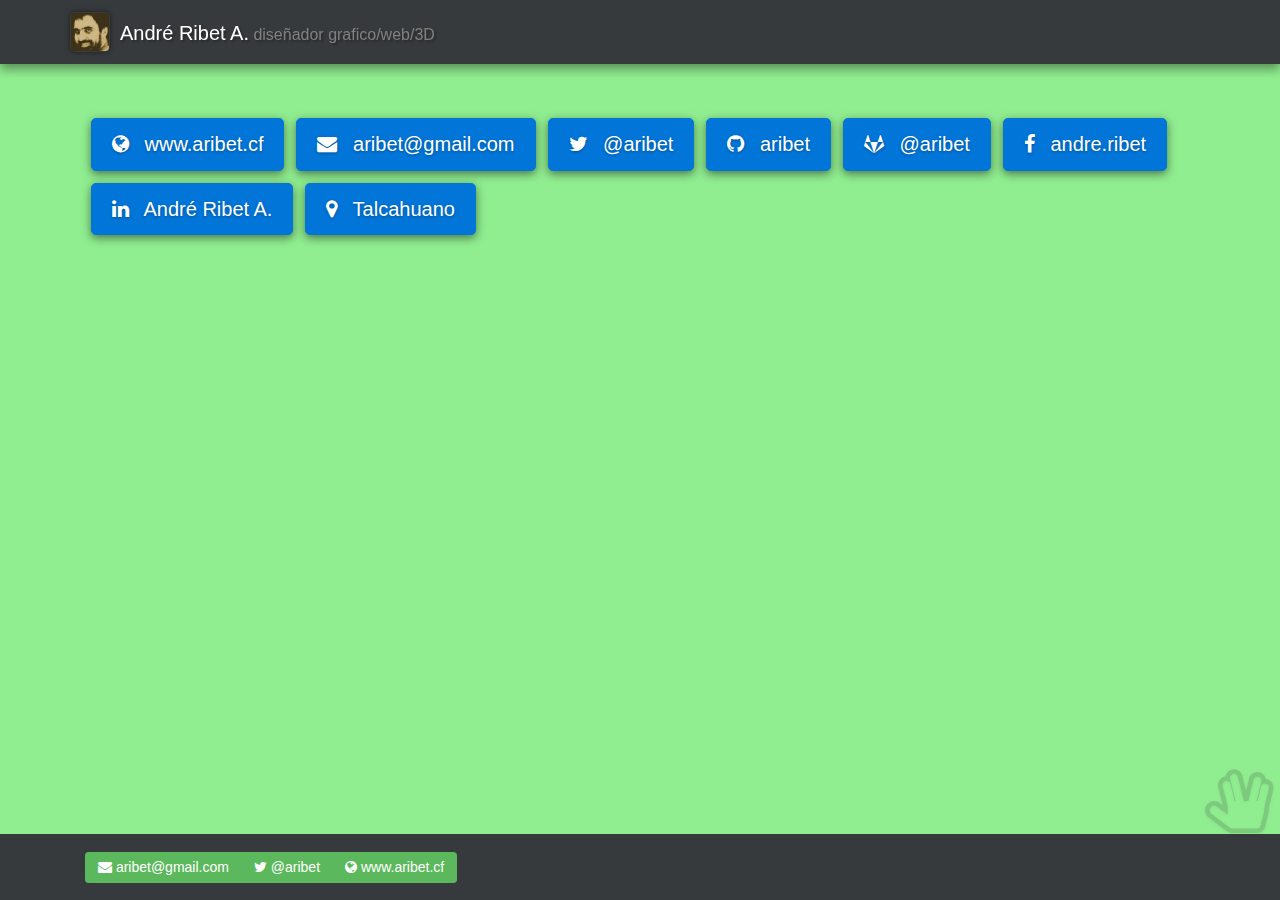
==== index.html @ 1052cd87 "Actualización de datos" ====
<!doctype html><html lang="es"><head><meta charset="UTF-8"><title>André Ribet A.</title><meta name="viewport" content="width=device-width,initial-scale=1,shrink-to-fit=no"><meta http-equiv="x-ua-compatible" content="ie=edge"><link rel="stylesheet" href="css/style.css" type="text/css"><script src="js/analytics.js"></script></head><body><header><div class="container-fuid"><nav><div class="container"><div class="row"><h1 class="navbar-brand"><img src="img/ar.jpeg" alt=""><span class="nombre">André Ribet A.</span><small> diseñador grafico/web/3D</small></h1></div></div></nav></div></header><main><div class="container"><div class="row"><div class="contenido col-xs-12"><a href="http://www.aribet.cf" title="vuele aquí mismo" target="_blank" data-toggle="tooltip" data-placement="top"><i class="fa fa-globe"></i> www.aribet.cf</a><a href="mailto:aribet@gmail.com" title="manda un mail, siempre los leo, siempre respondo" target="_blank" role="button" data-toggle="tooltip" data-placement="top"><i class="fa fa-envelope"></i> aribet@gmail.com</a><a href="http://twitter/aribet" title="a ratos digo algo" target="_blank" role="button" data-toggle="tooltip" data-placement="top"><i class="fa fa-twitter"></i> @aribet</a><a href="https://github.com/aribet" title="el geek que llevo dentro" target="_blank" data-toggle="tooltip" data-placement="top"><i class="fa fa-github"></i> aribet</a><a href="https://gitlab.com/u/aribet" title="mi memoria laboral" target="_blank" data-toggle="tooltip" data-placement="top"><i class="fa fa-gitlab"></i> @aribet</a><a href="https://www.facebook.com/andre.ribet" title="sólo social" target="_blank" data-toggle="tooltip" data-placement="top"><i class="fa fa-facebook"></i> andre.ribet</a><a href="www.linkedin.com/in/andreribet" title="para obtener mis servicios" target="_blank" data-toggle="tooltip" data-placement="top"><i class="fa fa-linkedin"></i> André Ribet A.</a><a href="https://goo.gl/maps/1LbjScM4DpB2" title="casi siempre ando por aquí" target="_blank" data-toggle="tooltip" data-placement="top"><i class="fa fa-map-marker"></i> Talcahuano</a></div></div></div></main><footer><div class="container"><div class="row"><div class="col-xs-12"><div class="botonera"><a href="mailto:aribet@gmail.com" title="manda un mail" target="_blank" role="button" data-toggle="tooltip" data-placement="top"><i class="fa fa-envelope"></i> aribet@gmail.com</a><a href="http://twitter/aribet" title="escribe un twitt" target="_blank" role="button" data-toggle="tooltip" data-placement="top"><i class="fa fa-twitter"></i> @aribet</a><a href="http://www.aribet.tk" title="vuele aquí mismo" target="_blank" data-toggle="tooltip" data-placement="top"><i class="fa fa-globe"></i> www.aribet.cf</a></div></div></div></div><div class="spock"><i class="fa fa-hand-spock-o"></i></div></footer><script src="https://ajax.googleapis.com/ajax/libs/jquery/2.1.4/jquery.min.js"></script><script src="../js/vendor/tether.min.js"></script><script src="../js/scripts.js"></script><script src="https://maxcdn.bootstrapcdn.com/bootstrap/4.0.0-alpha.2/js/bootstrap.min.js" integrity="sha384-vZ2WRJMwsjRMW/8U7i6PWi6AlO1L79snBrmgiDpgIWJ82z8eA5lenwvxbMV1PAh7" crossorigin="anonymous"></script></body></html>
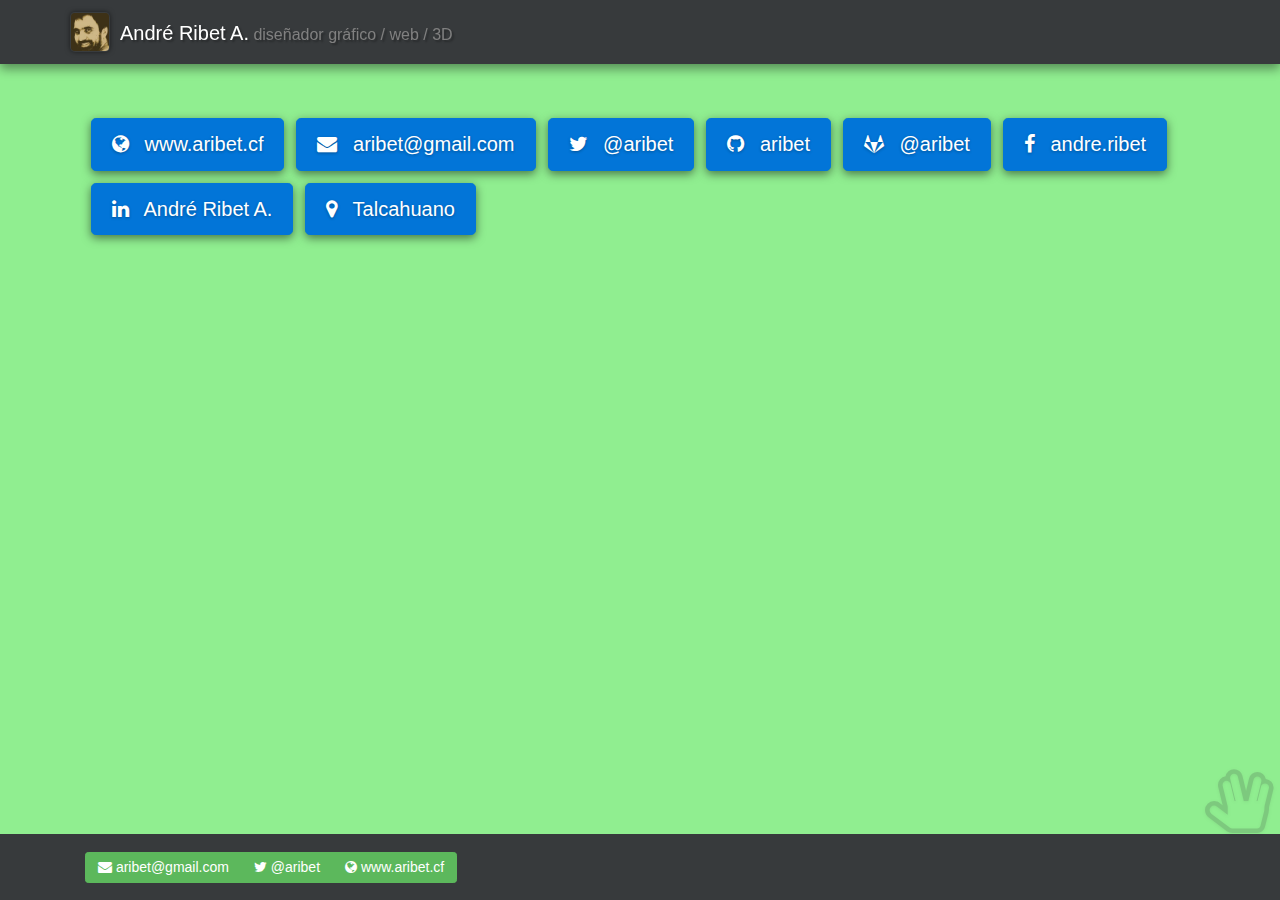
==== commit c0a4b8f7: "mejora bajada de titulo" ====
--- a/index.html
+++ b/index.html
@@ -1 +1 @@
-<!doctype html><html lang="es"><head><meta charset="UTF-8"><title>André Ribet A.</title><meta name="viewport" content="width=device-width,initial-scale=1,shrink-to-fit=no"><meta http-equiv="x-ua-compatible" content="ie=edge"><link rel="stylesheet" href="css/style.css" type="text/css"><script src="js/analytics.js"></script></head><body><header><div class="container-fuid"><nav><div class="container"><div class="row"><h1 class="navbar-brand"><img src="img/ar.jpeg" alt=""><span class="nombre">André Ribet A.</span><small> diseñador grafico/web/3D</small></h1></div></div></nav></div></header><main><div class="container"><div class="row"><div class="contenido col-xs-12"><a href="http://www.aribet.cf" title="vuele aquí mismo" target="_blank" data-toggle="tooltip" data-placement="top"><i class="fa fa-globe"></i> www.aribet.cf</a><a href="mailto:aribet@gmail.com" title="manda un mail, siempre los leo, siempre respondo" target="_blank" role="button" data-toggle="tooltip" data-placement="top"><i class="fa fa-envelope"></i> aribet@gmail.com</a><a href="http://twitter/aribet" title="a ratos digo algo" target="_blank" role="button" data-toggle="tooltip" data-placement="top"><i class="fa fa-twitter"></i> @aribet</a><a href="https://github.com/aribet" title="el geek que llevo dentro" target="_blank" data-toggle="tooltip" data-placement="top"><i class="fa fa-github"></i> aribet</a><a href="https://gitlab.com/u/aribet" title="mi memoria laboral" target="_blank" data-toggle="tooltip" data-placement="top"><i class="fa fa-gitlab"></i> @aribet</a><a href="https://www.facebook.com/andre.ribet" title="sólo social" target="_blank" data-toggle="tooltip" data-placement="top"><i class="fa fa-facebook"></i> andre.ribet</a><a href="www.linkedin.com/in/andreribet" title="para obtener mis servicios" target="_blank" data-toggle="tooltip" data-placement="top"><i class="fa fa-linkedin"></i> André Ribet A.</a><a href="https://goo.gl/maps/1LbjScM4DpB2" title="casi siempre ando por aquí" target="_blank" data-toggle="tooltip" data-placement="top"><i class="fa fa-map-marker"></i> Talcahuano</a></div></div></div></main><footer><div class="container"><div class="row"><div class="col-xs-12"><div class="botonera"><a href="mailto:aribet@gmail.com" title="manda un mail" target="_blank" role="button" data-toggle="tooltip" data-placement="top"><i class="fa fa-envelope"></i> aribet@gmail.com</a><a href="http://twitter/aribet" title="escribe un twitt" target="_blank" role="button" data-toggle="tooltip" data-placement="top"><i class="fa fa-twitter"></i> @aribet</a><a href="http://www.aribet.tk" title="vuele aquí mismo" target="_blank" data-toggle="tooltip" data-placement="top"><i class="fa fa-globe"></i> www.aribet.cf</a></div></div></div></div><div class="spock"><i class="fa fa-hand-spock-o"></i></div></footer><script src="https://ajax.googleapis.com/ajax/libs/jquery/2.1.4/jquery.min.js"></script><script src="../js/vendor/tether.min.js"></script><script src="../js/scripts.js"></script><script src="https://maxcdn.bootstrapcdn.com/bootstrap/4.0.0-alpha.2/js/bootstrap.min.js" integrity="sha384-vZ2WRJMwsjRMW/8U7i6PWi6AlO1L79snBrmgiDpgIWJ82z8eA5lenwvxbMV1PAh7" crossorigin="anonymous"></script></body></html>+<!doctype html><html lang="es"><head><meta charset="UTF-8"><title>André Ribet A.</title><meta name="viewport" content="width=device-width,initial-scale=1,shrink-to-fit=no"><meta http-equiv="x-ua-compatible" content="ie=edge"><link rel="stylesheet" href="css/style.css" type="text/css"><script src="js/analytics.js"></script></head><body><header><div class="container-fuid"><nav><div class="container"><div class="row"><h1 class="navbar-brand"><img src="img/ar.jpeg" alt=""><span class="nombre">André Ribet A.</span><small> diseñador gráfico / web / 3D</small></h1></div></div></nav></div></header><main><div class="container"><div class="row"><div class="contenido col-xs-12"><a href="http://www.aribet.cf" title="vuele aquí mismo" target="_blank" data-toggle="tooltip" data-placement="top"><i class="fa fa-globe"></i> www.aribet.cf</a><a href="mailto:aribet@gmail.com" title="manda un mail, siempre los leo, siempre respondo" target="_blank" role="button" data-toggle="tooltip" data-placement="top"><i class="fa fa-envelope"></i> aribet@gmail.com</a><a href="http://twitter/aribet" title="a ratos digo algo" target="_blank" role="button" data-toggle="tooltip" data-placement="top"><i class="fa fa-twitter"></i> @aribet</a><a href="https://github.com/aribet" title="el geek que llevo dentro" target="_blank" data-toggle="tooltip" data-placement="top"><i class="fa fa-github"></i> aribet</a><a href="https://gitlab.com/u/aribet" title="mi memoria laboral" target="_blank" data-toggle="tooltip" data-placement="top"><i class="fa fa-gitlab"></i> @aribet</a><a href="https://www.facebook.com/andre.ribet" title="sólo social" target="_blank" data-toggle="tooltip" data-placement="top"><i class="fa fa-facebook"></i> andre.ribet</a><a href="www.linkedin.com/in/andreribet" title="para obtener mis servicios" target="_blank" data-toggle="tooltip" data-placement="top"><i class="fa fa-linkedin"></i> André Ribet A.</a><a href="https://goo.gl/maps/1LbjScM4DpB2" title="casi siempre ando por aquí" target="_blank" data-toggle="tooltip" data-placement="top"><i class="fa fa-map-marker"></i> Talcahuano</a></div></div></div></main><footer><div class="container"><div class="row"><div class="col-xs-12"><div class="botonera"><a href="mailto:aribet@gmail.com" title="manda un mail" target="_blank" role="button" data-toggle="tooltip" data-placement="top"><i class="fa fa-envelope"></i> aribet@gmail.com</a><a href="http://twitter/aribet" title="escribe un twitt" target="_blank" role="button" data-toggle="tooltip" data-placement="top"><i class="fa fa-twitter"></i> @aribet</a><a href="http://www.aribet.tk" title="vuele aquí mismo" target="_blank" data-toggle="tooltip" data-placement="top"><i class="fa fa-globe"></i> www.aribet.cf</a></div></div></div></div><div class="spock"><i class="fa fa-hand-spock-o"></i></div></footer><script src="https://ajax.googleapis.com/ajax/libs/jquery/2.1.4/jquery.min.js"></script><script src="../js/vendor/tether.min.js"></script><script src="../js/scripts.js"></script><script src="https://maxcdn.bootstrapcdn.com/bootstrap/4.0.0-alpha.2/js/bootstrap.min.js" integrity="sha384-vZ2WRJMwsjRMW/8U7i6PWi6AlO1L79snBrmgiDpgIWJ82z8eA5lenwvxbMV1PAh7" crossorigin="anonymous"></script></body></html>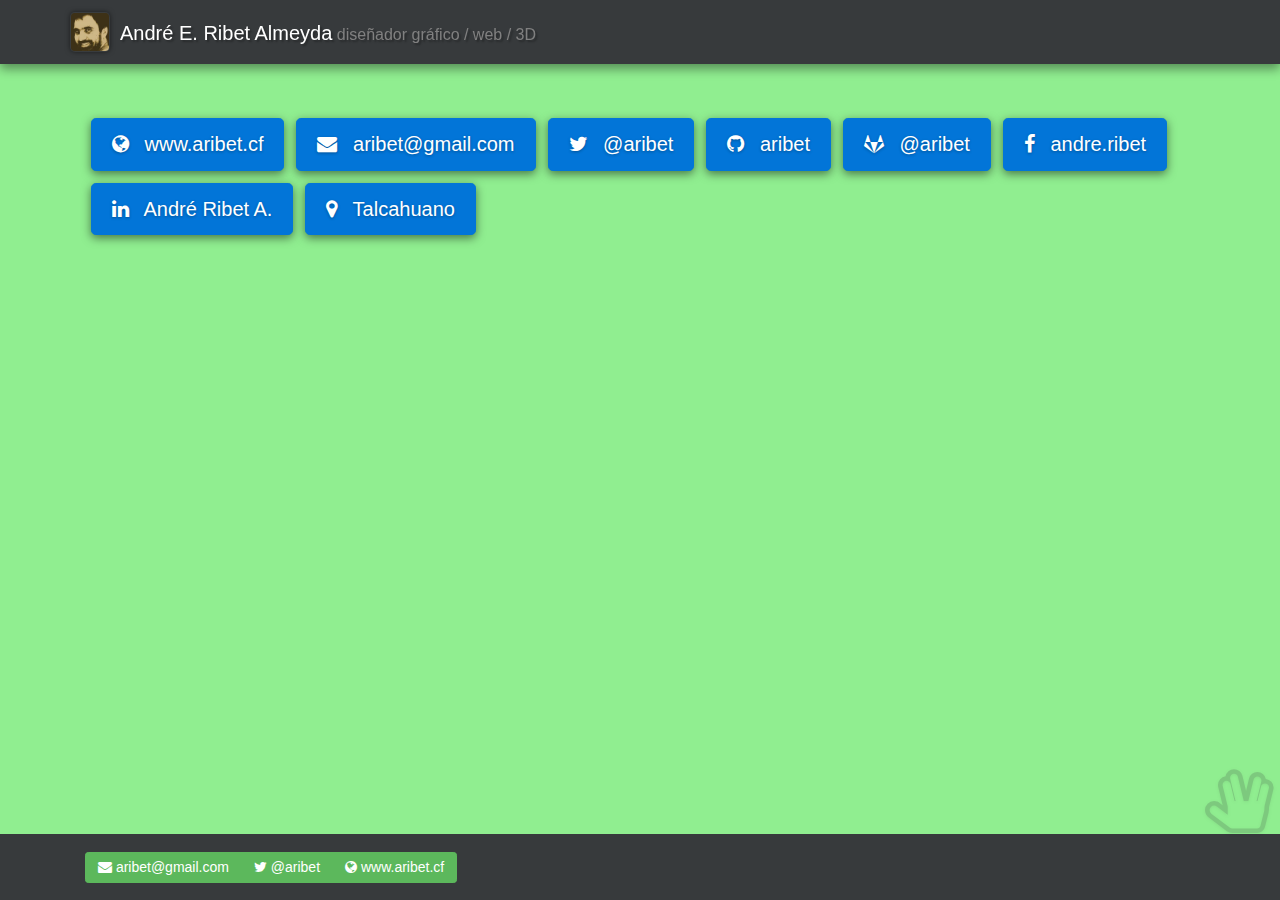
==== commit 5a0e77a0: "cambio de nombre" ====
--- a/index.html
+++ b/index.html
@@ -1 +1 @@
-<!doctype html><html lang="es"><head><meta charset="UTF-8"><title>André Ribet A.</title><meta name="viewport" content="width=device-width,initial-scale=1,shrink-to-fit=no"><meta http-equiv="x-ua-compatible" content="ie=edge"><link rel="stylesheet" href="css/style.css" type="text/css"><script src="js/analytics.js"></script></head><body><header><div class="container-fuid"><nav><div class="container"><div class="row"><h1 class="navbar-brand"><img src="img/ar.jpeg" alt=""><span class="nombre">André Ribet A.</span><small> diseñador gráfico / web / 3D</small></h1></div></div></nav></div></header><main><div class="container"><div class="row"><div class="contenido col-xs-12"><a href="http://www.aribet.cf" title="vuele aquí mismo" target="_blank" data-toggle="tooltip" data-placement="top"><i class="fa fa-globe"></i> www.aribet.cf</a><a href="mailto:aribet@gmail.com" title="manda un mail, siempre los leo, siempre respondo" target="_blank" role="button" data-toggle="tooltip" data-placement="top"><i class="fa fa-envelope"></i> aribet@gmail.com</a><a href="http://twitter/aribet" title="a ratos digo algo" target="_blank" role="button" data-toggle="tooltip" data-placement="top"><i class="fa fa-twitter"></i> @aribet</a><a href="https://github.com/aribet" title="el geek que llevo dentro" target="_blank" data-toggle="tooltip" data-placement="top"><i class="fa fa-github"></i> aribet</a><a href="https://gitlab.com/u/aribet" title="mi memoria laboral" target="_blank" data-toggle="tooltip" data-placement="top"><i class="fa fa-gitlab"></i> @aribet</a><a href="https://www.facebook.com/andre.ribet" title="sólo social" target="_blank" data-toggle="tooltip" data-placement="top"><i class="fa fa-facebook"></i> andre.ribet</a><a href="www.linkedin.com/in/andreribet" title="para obtener mis servicios" target="_blank" data-toggle="tooltip" data-placement="top"><i class="fa fa-linkedin"></i> André Ribet A.</a><a href="https://goo.gl/maps/1LbjScM4DpB2" title="casi siempre ando por aquí" target="_blank" data-toggle="tooltip" data-placement="top"><i class="fa fa-map-marker"></i> Talcahuano</a></div></div></div></main><footer><div class="container"><div class="row"><div class="col-xs-12"><div class="botonera"><a href="mailto:aribet@gmail.com" title="manda un mail" target="_blank" role="button" data-toggle="tooltip" data-placement="top"><i class="fa fa-envelope"></i> aribet@gmail.com</a><a href="http://twitter/aribet" title="escribe un twitt" target="_blank" role="button" data-toggle="tooltip" data-placement="top"><i class="fa fa-twitter"></i> @aribet</a><a href="http://www.aribet.tk" title="vuele aquí mismo" target="_blank" data-toggle="tooltip" data-placement="top"><i class="fa fa-globe"></i> www.aribet.cf</a></div></div></div></div><div class="spock"><i class="fa fa-hand-spock-o"></i></div></footer><script src="https://ajax.googleapis.com/ajax/libs/jquery/2.1.4/jquery.min.js"></script><script src="../js/vendor/tether.min.js"></script><script src="../js/scripts.js"></script><script src="https://maxcdn.bootstrapcdn.com/bootstrap/4.0.0-alpha.2/js/bootstrap.min.js" integrity="sha384-vZ2WRJMwsjRMW/8U7i6PWi6AlO1L79snBrmgiDpgIWJ82z8eA5lenwvxbMV1PAh7" crossorigin="anonymous"></script></body></html>+<!doctype html><html lang="es"><head><meta charset="UTF-8"><title>André E. Ribet Almeyda</title><meta name="viewport" content="width=device-width,initial-scale=1,shrink-to-fit=no"><meta http-equiv="x-ua-compatible" content="ie=edge"><link rel="stylesheet" href="css/style.css" type="text/css"><script src="js/analytics.js"></script></head><body><header><div class="container-fuid"><nav><div class="container"><div class="row"><h1 class="navbar-brand"><img src="img/ar.jpeg" alt=""><span class="nombre">André E. Ribet Almeyda</span><small> diseñador gráfico / web / 3D</small></h1></div></div></nav></div></header><main><div class="container"><div class="row"><div class="contenido col-xs-12"><a href="http://www.aribet.cf" title="vuele aquí mismo" target="_blank" data-toggle="tooltip" data-placement="top"><i class="fa fa-globe"></i> www.aribet.cf</a><a href="mailto:aribet@gmail.com" title="manda un mail, siempre los leo, siempre respondo" target="_blank" role="button" data-toggle="tooltip" data-placement="top"><i class="fa fa-envelope"></i> aribet@gmail.com</a><a href="http://twitter/aribet" title="a ratos digo algo" target="_blank" role="button" data-toggle="tooltip" data-placement="top"><i class="fa fa-twitter"></i> @aribet</a><a href="https://github.com/aribet" title="el geek que llevo dentro" target="_blank" data-toggle="tooltip" data-placement="top"><i class="fa fa-github"></i> aribet</a><a href="https://gitlab.com/u/aribet" title="mi memoria laboral" target="_blank" data-toggle="tooltip" data-placement="top"><i class="fa fa-gitlab"></i> @aribet</a><a href="https://www.facebook.com/andre.ribet" title="sólo social" target="_blank" data-toggle="tooltip" data-placement="top"><i class="fa fa-facebook"></i> andre.ribet</a><a href="www.linkedin.com/in/andreribet" title="para obtener mis servicios" target="_blank" data-toggle="tooltip" data-placement="top"><i class="fa fa-linkedin"></i> André Ribet A.</a><a href="https://goo.gl/maps/1LbjScM4DpB2" title="casi siempre ando por aquí" target="_blank" data-toggle="tooltip" data-placement="top"><i class="fa fa-map-marker"></i> Talcahuano</a></div></div></div></main><footer><div class="container"><div class="row"><div class="col-xs-12"><div class="botonera"><a href="mailto:aribet@gmail.com" title="manda un mail" target="_blank" role="button" data-toggle="tooltip" data-placement="top"><i class="fa fa-envelope"></i> aribet@gmail.com</a><a href="http://twitter/aribet" title="escribe un twitt" target="_blank" role="button" data-toggle="tooltip" data-placement="top"><i class="fa fa-twitter"></i> @aribet</a><a href="http://www.aribet.tk" title="vuele aquí mismo" target="_blank" data-toggle="tooltip" data-placement="top"><i class="fa fa-globe"></i> www.aribet.cf</a></div></div></div></div><div class="spock"><i class="fa fa-hand-spock-o"></i></div></footer><script src="https://ajax.googleapis.com/ajax/libs/jquery/2.1.4/jquery.min.js"></script><script src="../js/vendor/tether.min.js"></script><script src="../js/scripts.js"></script><script src="https://maxcdn.bootstrapcdn.com/bootstrap/4.0.0-alpha.2/js/bootstrap.min.js" integrity="sha384-vZ2WRJMwsjRMW/8U7i6PWi6AlO1L79snBrmgiDpgIWJ82z8eA5lenwvxbMV1PAh7" crossorigin="anonymous"></script></body></html>